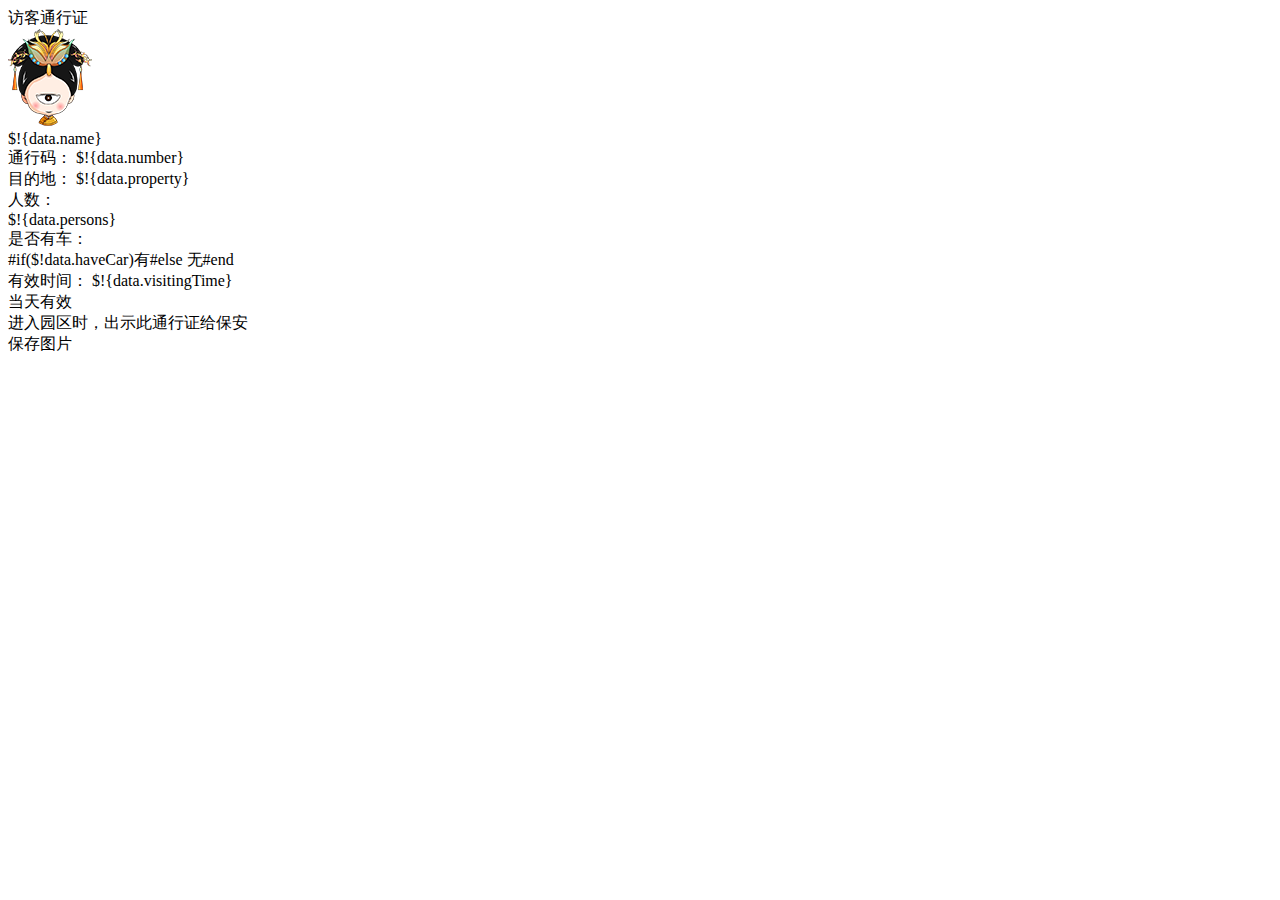
==== bug.html @ 9f7b7688 "Add files via upload" ====
<!doctype html>
<html lang="en">
<head>
    <meta charset="UTF-8">
    <title>Document</title>
</head>
<body>
<div class="tongxingzheng_bg">
    <div class="tongxingcard">
        <div class="titlebar">访客通行证</div>
        <div class="tx_content">
            <div class="wl_logo"><img src="upload/5f9c0f26c61ace2c.png" ></div>
            <div class="xinxi">
                <div class="name">$!{data.name}</div>
                <div class="tongxingma">
                    <span class="text">通行码：</span>
                    <span class="code">$!{data.number}</span>
                </div>
            </div>
        </div>
        <div class="itemLine">
            <span class="mudi">目的地：</span>
            <span class="address">$!{data.property}</span>
        </div>
        <div class="itemLine">
            <div class="item">
                <div class="text">人数：</div>
                <div class="amount">$!{data.persons}</div>
            </div>
            <div class="item">
                <div class="text">是否有车：</div>
                <div class="amount">#if($!data.haveCar)有#else 无#end</div>
            </div>
        </div>
        <div class="itemLine">
            <span class="youxiaoshijian">有效时间：</span>
            <span class="date">$!{data.visitingTime}</span>
            <div class="tishi">当天有效</div>
        </div>
        <div class="bottom">进入园区时，出示此通行证给保安</div>
    </div>
    <div class="bottomline">
        <div class="item" id="saveImg" style="width: 100%;">保存图片</div>

    </div>
</div>
</body>
</html>
<script src="js/html2canvas.min.js"></script>
<script>
    $(function(){
        $("#saveImg").click(function(){
            html2canvas($(".tongxingzheng_bg")).then(function(canvas) {
                var imgUri = canvas.toDataURL("image/png").replace("image/png", "image/octet-stream"); // 获取生成的图片的url
                window.location.href= imgUri; // 下载图片
            });
        });
    });
</script>
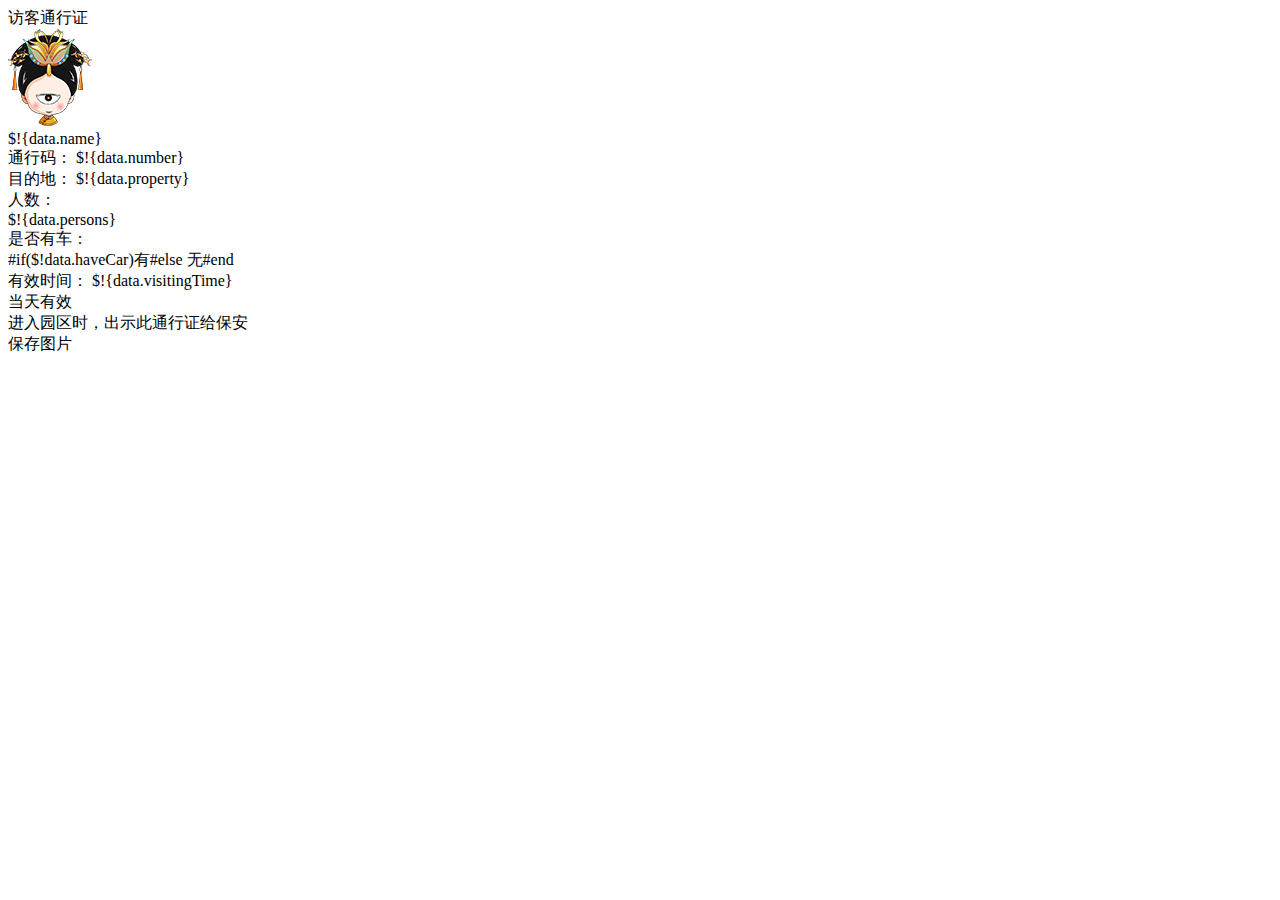
==== commit 26d9ed7e: "Add files via upload" ====
--- a/bug.html
+++ b/bug.html
@@ -46,6 +46,7 @@
 </div>
 </body>
 </html>
+<script src="custom/js/jquery-2.1.0.min.js"></script>
 <script src="js/html2canvas.min.js"></script>
 <script>
     $(function(){
